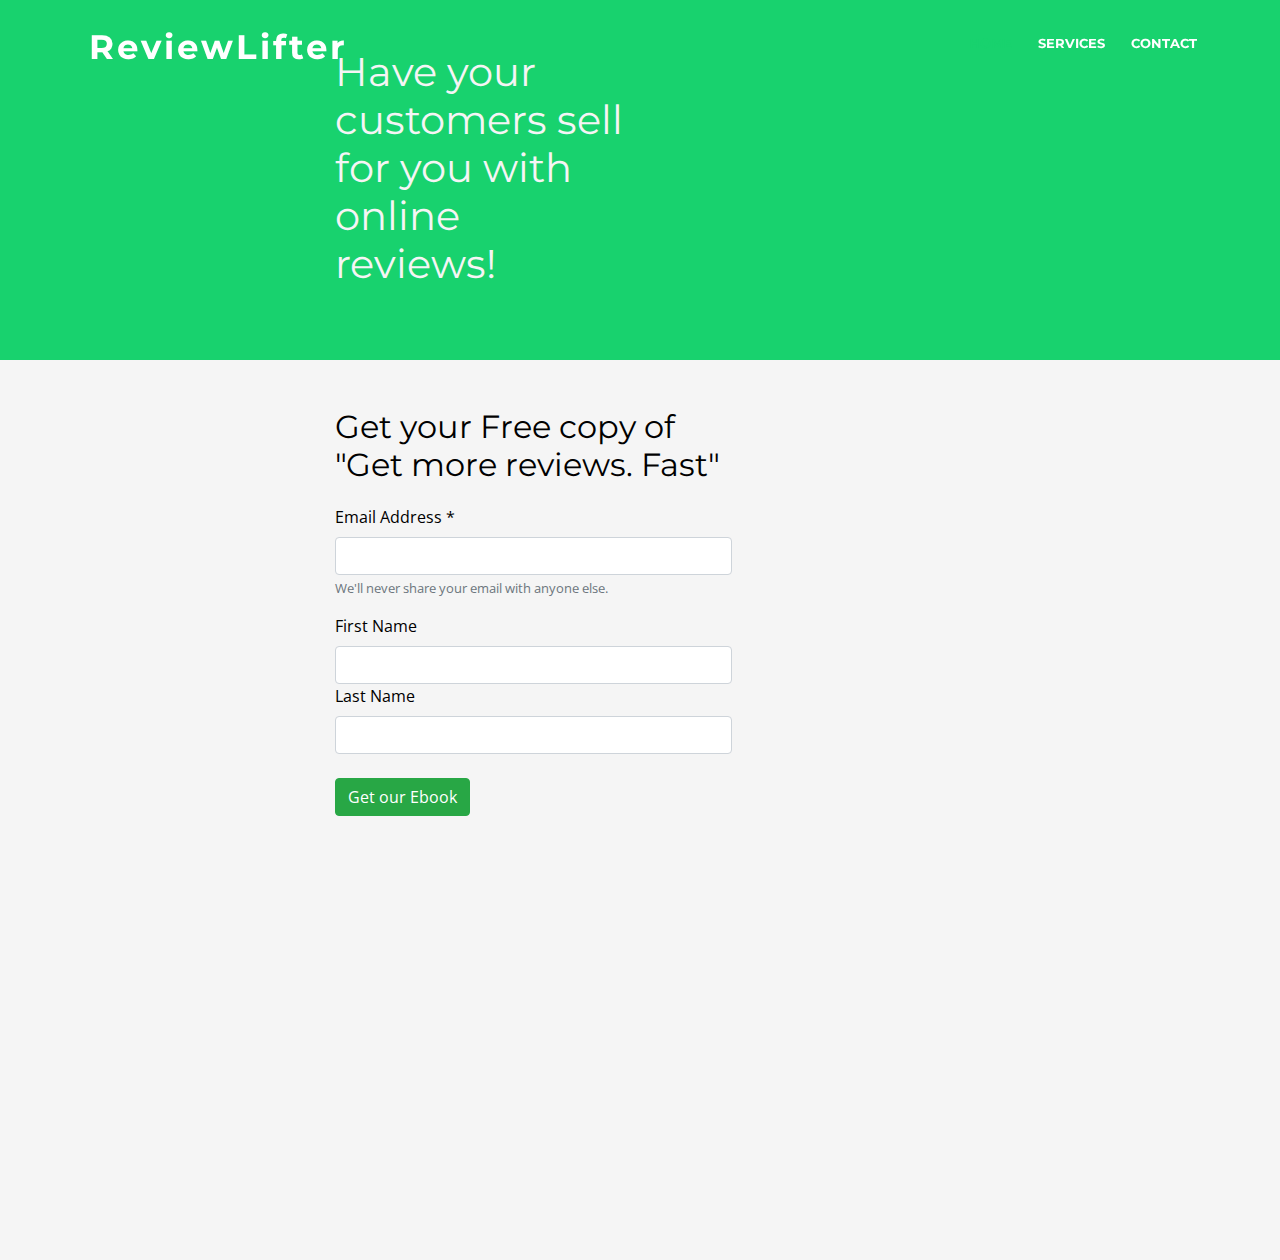
==== altlanding.html @ 54aa621a "latest" ====
<!DOCTYPE html>
<html lang="en">

<head>
  <meta charset="utf-8">
  <title>Review Lifter</title>
  <meta content="width=device-width, initial-scale=1.0" name="viewport">
  <meta content="" name="keywords">
  <meta content="" name="description">
  <!-- Favicons -->
  <link href="img/logo.png" rel="icon">
  <link href="img/apple-touch-icon.png" rel="apple-touch-icon">
  <!-- Google Fonts -->
  <link href="https://fonts.googleapis.com/css?family=Open+Sans:300,300i,400,400i,700,700i|Montserrat:300,400,500,700" rel="stylesheet">
  <!-- Bootstrap CSS File -->
  <link href="https://maxcdn.bootstrapcdn.com/bootstrap/4.0.0/css/bootstrap.min.css" rel="stylesheet" integrity="sha384-Gn5384xqQ1aoWXA+058RXPxPg6fy4IWvTNh0E263XmFcJlSAwiGgFAW/dAiS6JXm"
    crossorigin="anonymous">
  <!-- Libraries CSS Files -->
  <link href="lib/font-awesome/css/font-awesome.min.css" rel="stylesheet">
  <link href="lib/animate/animate.min.css" rel="stylesheet">
  <link href="lib/ionicons/css/ionicons.min.css" rel="stylesheet">
  <link href="lib/owlcarousel/assets/owl.carousel.min.css" rel="stylesheet">
  <link href="lib/lightbox/css/lightbox.min.css" rel="stylesheet">
  <!-- Main Stylesheet File -->
  <link href="css/style.css" rel="stylesheet"> </head>

<body>
    <header id="header">
      <div class="container-fluid">
        <div id="logo" class="pull-left">
          <h1>
            <a href="#intro" class="scrollto">ReviewLifter</a>
          </h1>
          <!-- Uncomment below if you prefer to use an image logo -->
          <!-- <a href="#intro"><img src="img/logo.png" alt="" title="" /></a>-->
        </div>
        <nav id="nav-menu-container">
          <ul class="nav-menu">
            <li class="menu-active">
              <a href="#intro">Home</a>
            </li>
            <li>
              <a href="#services">Services</a>
            </li>
            <li>
              <a href="#contact">Contact</a>
            </li>
          </ul>
        </nav>
        <!-- #nav-menu-container -->
      </div>
    </header>
  <div class="landing-page container-fluid">
    <div class="row landing-page-top">
      <div class="col-md-3">
        <!--<img src="img/logo.png" alt="icon" class="d-inline" height="20">
        <h3 class="d-inline ml-1 mt-3">ReviewLifter</h3>-->
      </div>
      <div class="col-md-3 mt-5">
        <h1>Have your customers sell for you with online reviews!</h1>
        <!--<a href='https://app.reviewlifer.com' class="btn btn-succes mr-3">Sign up</a>
        <button class="btn btn-info">Learn more</button>-->
      </div>
      <div class="col-md-3 mt-5">
        <!--<iframe width="520" height="320" src="https://www.youtube.com/embed/FN2BGs6b_rQ" frameborder="0" allow="autoplay; encrypted-media" allowfullscreen></iframe>-->
      </div>
      <div class="col-md-3"></div>
    </div>
    <div class="row landing-page-middle">
        <div class="col-md-3"></div>
        <div class="col-md-4 mt-5">
        <!-- Begin MailChimp Signup Form -->
        <div id="mc_embed_signup">
        <form action="https://facebook.us16.list-manage.com/subscribe/post?u=611b29be48b1bbbaacdd2f9e5&amp;id=89b72bfabe" method="post" id="mc-embedded-subscribe-form" name="mc-embedded-subscribe-form" class="validate" target="_blank" novalidate>
            <div id="mc_embed_signup_scroll">
            <h2>Get your Free copy of &quot;Get more reviews. Fast&quot;</h2>
        <div class="mc-field-group form-group">
            <label for="mce-EMAIL">Email Address  <span class="asterisk">*</span> 
        </label>
            <input type="email" value="" name="EMAIL" class="required email form-control" id="mce-EMAIL">
            <small id="emailHelp" class="form-text text-muted">We'll never share your email with anyone else.</small>
        </div>
        <div class="mc-field-group">
            <label for="mce-FNAME">First Name </label>
            <input type="text" value="" name="FNAME" class="form-control" id="mce-FNAME">
        </div>
        <div class="mc-field-group">
            <label for="mce-LNAME">Last Name </label>
            <input type="text" value="" name="LNAME" class="form-control" id="mce-LNAME">
        </div>
            <div id="mce-responses" class="clear">
                <div class="response" id="mce-error-response" style="display:none"></div>
                <div class="response" id="mce-success-response" style="display:none"></div>
            </div>    <!-- real people should not fill this in and expect good things - do not remove this or risk form bot signups-->
            <div style="position: absolute; left: -5000px;" aria-hidden="true"><input type="text" name="b_611b29be48b1bbbaacdd2f9e5_89b72bfabe" tabindex="-1" value=""></div>
            <br>
            <div class="clear"><input type="submit" value="Get our Ebook" name="subscribe" id="mc-embedded-subscribe" class="btn btn-success"></div>
            </div>
        </form>
        </div>
<!--End mc_embed_signup-->
    </div>
    </div>


    </div>
  </div>
  <!-- JavaScript Libraries -->
  <script src="lib/jquery/jquery.min.js"></script>
  <script src="lib/jquery/jquery-migrate.min.js"></script>
  <script src="lib/bootstrap/js/bootstrap.bundle.min.js"></script>
  <!-- Template Main Javascript File -->
  <script src="js/main.js"></script> </body>

</html>
---- css/style.css ----
body {
  background: whitesmoke;
  color: #666666;
  font-family: 'Open Sans', sans-serif;
}

a {
  color: #18d26e;
  transition: 0.5s;
}

a:hover,
a:active,
a:focus {
  color: #18d36e;
  outline: none;
  text-decoration: none;
}

p {
  padding: 0;
  margin: 0 0 30px 0;
}

h1,
h2,
h3,
h4,
h5,
h6 {
  font-family: 'Montserrat', sans-serif;
  font-weight: 400;
  margin: 0 0 20px 0;
  padding: 0;
}

/* Back to top button */
.back-to-top {
  position: fixed;
  display: none;
  background: #18d26e;
  color: #fff;
  display: inline-block;
  width: 44px;
  height: 44px;
  text-align: center;
  line-height: 1;
  font-size: 16px;
  border-radius: 50%;
  right: 15px;
  bottom: 15px;
  transition: background 0.5s;
  z-index: 11;
}

.back-to-top i {
  padding-top: 12px;
  color: #fff;
}

@media (max-width: 768px) {
  .back-to-top {
    bottom: 15px;
  }
}

/*--------------------------------------------------------------
# Header
--------------------------------------------------------------*/
#header {
  padding: 30px 0;
  height: 92px;
  position: fixed;
  left: 0;
  top: 0;
  right: 0;
  transition: all 0.5s;
  z-index: 997;
}

#header.header-scrolled {
  background: rgba(0, 0, 0, 0.9);
  padding: 20px 0;
  height: 72px;
  transition: all 0.5s;
}

#header #logo {
  float: left;
}

@media (min-width: 1024px) {
  #header #logo {
    padding-left: 60px;
  }
}

#header #logo h1 {
  font-size: 34px;
  margin: 0;
  padding: 0;
  line-height: 1;
  font-family: 'Montserrat', sans-serif;
  font-weight: 700;
  letter-spacing: 3px;
}

#header #logo h1 a,
#header #logo h1 a:hover {
  color: #fff;
  padding-left: 10px;
  border-left: 4px solid #18d26e;
}

#header #logo img {
  padding: 0;
  margin: 0;
}

@media (max-width: 768px) {
  #header #logo h1 {
    font-size: 28px;
  }
  #header #logo img {
    max-height: 40px;
  }
}

/*--------------------------------------------------------------
# Intro Section
--------------------------------------------------------------*/
#intro {
  display: table;
  width: 100%;
  height: 100vh;
  background: #000;
}

#intro .carousel-item {
  width: 100%;
  height: 100vh;
  background-size: cover;
  background-position: center;
  background-repeat: no-repeat;
}

#intro .carousel-item::before {
  content: '';
  background-color: rgba(0, 0, 0, 0.7);
  position: absolute;
  height: 100%;
  width: 100%;
  top: 0;
  right: 0;
  left: 0;
  bottom: 0;
}

#intro .carousel-container {
  display: flex;
  justify-content: center;
  align-items: center;
  position: absolute;
  bottom: 0;
  top: 0;
  left: 0;
  right: 0;
}

#intro .carousel-content {
  text-align: center;
}

#intro h2 {
  color: #fff;
  margin-bottom: 30px;
  font-size: 48px;
  font-weight: 700;
}

@media (max-width: 768px) {
  #intro h2 {
    font-size: 28px;
  }
}

#intro p {
  width: 80%;
  margin: 0 auto 30px auto;
  color: #fff;
}

@media (min-width: 1024px) {
  #intro p {
    width: 60%;
  }
}

#intro .carousel-fade .carousel-inner .carousel-item {
  -webkit-transition-property: opacity;
  transition-property: opacity;
}

#intro .carousel-fade .carousel-inner .carousel-item,
#intro .carousel-fade .carousel-inner .active.carousel-item-left,
#intro .carousel-fade .carousel-inner .active.carousel-item-right {
  opacity: 0;
}

#intro .carousel-fade .carousel-inner .active,
#intro .carousel-fade .carousel-inner .carousel-item-next.carousel-item-left,
#intro .carousel-fade .carousel-inner .carousel-item-prev.carousel-item-right {
  opacity: 1;
  transition: 0.5s;
}

#intro .carousel-fade .carousel-inner .carousel-item-next,
#intro .carousel-fade .carousel-inner .carousel-item-prev,
#intro .carousel-fade .carousel-inner .active.carousel-item-left,
#intro .carousel-fade .carousel-inner .active.carousel-item-right {
  left: 0;
  -webkit-transform: translate3d(0, 0, 0);
  transform: translate3d(0, 0, 0);
}

#intro .carousel-control-prev,
#intro .carousel-control-next {
  width: 10%;
}

@media (min-width: 1024px) {
  #intro .carousel-control-prev,
  #intro .carousel-control-next {
    width: 5%;
  }
}

#intro .carousel-control-next-icon,
#intro .carousel-control-prev-icon {
  background: none;
  font-size: 32px;
  line-height: 1;
}

#intro .carousel-indicators li {
  cursor: pointer;
}

#intro .btn-get-started {
  font-family: 'Montserrat', sans-serif;
  font-weight: 500;
  font-size: 16px;
  letter-spacing: 1px;
  display: inline-block;
  padding: 8px 32px;
  border-radius: 50px;
  transition: 0.5s;
  margin: 10px;
  color: #fff;
  background: #18d26e;
}

#intro .btn-get-started:hover {
  background: #fff;
  color: #18d26e;
}

/*--------------------------------------------------------------
# Navigation Menu
--------------------------------------------------------------*/
/* Nav Menu Essentials */
.nav-menu,
.nav-menu * {
  margin: 0;
  padding: 0;
  list-style: none;
}

.nav-menu ul {
  position: absolute;
  display: none;
  top: 100%;
  left: 0;
  z-index: 99;
}

.nav-menu li {
  position: relative;
  white-space: nowrap;
}

.nav-menu > li {
  float: left;
}

.nav-menu li:hover > ul,
.nav-menu li.sfHover > ul {
  display: block;
}

.nav-menu ul ul {
  top: 0;
  left: 100%;
}

.nav-menu ul li {
  min-width: 180px;
}

/* Nav Menu Arrows */
.sf-arrows .sf-with-ul {
  padding-right: 30px;
}

.sf-arrows .sf-with-ul:after {
  content: '\f107';
  position: absolute;
  right: 15px;
  font-family: FontAwesome;
  font-style: normal;
  font-weight: normal;
}

.sf-arrows ul .sf-with-ul:after {
  content: '\f105';
}

/* Nav Meu Container */
#nav-menu-container {
  float: right;
  margin: 0;
}

@media (min-width: 1024px) {
  #nav-menu-container {
    padding-right: 60px;
  }
}

@media (max-width: 768px) {
  #nav-menu-container {
    display: none;
  }
}

/* Nav Meu Styling */
.nav-menu a {
  padding: 0 8px 10px 8px;
  text-decoration: none;
  display: inline-block;
  color: #fff;
  font-family: 'Montserrat', sans-serif;
  font-weight: 700;
  font-size: 13px;
  text-transform: uppercase;
  outline: none;
}

.nav-menu li:hover > a,
.nav-menu > .menu-active > a {
  color: #18d26e;
}

.nav-menu > li {
  margin-left: 10px;
}

.nav-menu ul {
  margin: 4px 0 0 0;
  padding: 10px;
  box-shadow: 0px 0px 30px rgba(127, 137, 161, 0.25);
  background: #fff;
}

.nav-menu ul li {
  transition: 0.3s;
}

.nav-menu ul li a {
  padding: 10px;
  color: #333;
  transition: 0.3s;
  display: block;
  font-size: 13px;
  text-transform: none;
}

.nav-menu ul li:hover > a {
  color: #18d26e;
}

.nav-menu ul ul {
  margin: 0;
}

/* Mobile Nav Toggle */
#mobile-nav-toggle {
  position: fixed;
  right: 0;
  top: 0;
  z-index: 999;
  margin: 20px 20px 0 0;
  border: 0;
  background: none;
  font-size: 24px;
  display: none;
  transition: all 0.4s;
  outline: none;
  cursor: pointer;
}

#mobile-nav-toggle i {
  color: #fff;
}

@media (max-width: 768px) {
  #mobile-nav-toggle {
    display: inline;
  }
}

/* Mobile Nav Styling */
#mobile-nav {
  position: fixed;
  top: 0;
  padding-top: 18px;
  bottom: 0;
  z-index: 998;
  background: rgba(0, 0, 0, 0.8);
  left: -260px;
  width: 260px;
  overflow-y: auto;
  transition: 0.4s;
}

#mobile-nav ul {
  padding: 0;
  margin: 0;
  list-style: none;
}

#mobile-nav ul li {
  position: relative;
}

#mobile-nav ul li a {
  color: #fff;
  font-size: 13px;
  text-transform: uppercase;
  overflow: hidden;
  padding: 10px 22px 10px 15px;
  position: relative;
  text-decoration: none;
  width: 100%;
  display: block;
  outline: none;
  font-weight: 700;
  font-family: 'Montserrat', sans-serif;
}

#mobile-nav ul li a:hover {
  color: #fff;
}

#mobile-nav ul li li {
  padding-left: 30px;
}

#mobile-nav ul .menu-has-children i {
  position: absolute;
  right: 0;
  z-index: 99;
  padding: 15px;
  cursor: pointer;
  color: #fff;
}

#mobile-nav ul .menu-has-children i.fa-chevron-up {
  color: #18d26e;
}

#mobile-nav ul .menu-has-children li a {
  text-transform: none;
}

#mobile-nav ul .menu-item-active {
  color: #18d26e;
}

#mobile-body-overly {
  width: 100%;
  height: 100%;
  z-index: 997;
  top: 0;
  left: 0;
  position: fixed;
  background: rgba(0, 0, 0, 0.7);
  display: none;
}

/* Mobile Nav body classes */
body.mobile-nav-active {
  overflow: hidden;
}

body.mobile-nav-active #mobile-nav {
  left: 0;
}

body.mobile-nav-active #mobile-nav-toggle {
  color: #fff;
}

/*--------------------------------------------------------------
# Sections
--------------------------------------------------------------*/
/* Sections Header
--------------------------------*/
.section-header h3 {
  font-size: 32px;
  color: #111;
  text-transform: uppercase;
  text-align: center;
  font-weight: 700;
  position: relative;
  padding-bottom: 15px;
}

.section-header h3::before {
  content: '';
  position: absolute;
  display: block;
  width: 120px;
  height: 1px;
  background: #ddd;
  bottom: 1px;
  left: calc(50% - 60px);
}

.section-header h3::after {
  content: '';
  position: absolute;
  display: block;
  width: 40px;
  height: 3px;
  background: #18d26e;
  bottom: 0;
  left: calc(50% - 20px);
}

.section-header p {
  text-align: center;
  padding-bottom: 30px;
  color: #333;
}

/* Section with background
--------------------------------*/
.section-bg {
  background: #f7f7f7;
}

/* Featured Services Section
--------------------------------*/
#featured-services {
  background: #000;
}

#featured-services .box {
  padding: 30px 20px;
}

#featured-services .box-bg {
  background-image: linear-gradient(
    0deg,
    #000000 0%,
    #242323 50%,
    #000000 100%
  );
}

#featured-services i {
  color: #18d26e;
  font-size: 48px;
  display: inline-block;
  line-height: 1;
}

#featured-services h4 {
  font-weight: 400;
  margin: 15px 0;
  font-size: 18px;
}

#featured-services h4 a {
  color: #fff;
}

#featured-services h4 a:hover {
  color: #18d26e;
}

#featured-services p {
  font-size: 14px;
  line-height: 24px;
  color: #fff;
  margin-bottom: 0;
}

/* About Us Section
--------------------------------*/
#about {
  background: url('../img/about-bg.jpg') center top no-repeat fixed;
  background-size: cover;
  padding: 60px 0 40px 0;
  position: relative;
}

#about::before {
  content: '';
  position: absolute;
  left: 0;
  right: 0;
  top: 0;
  bottom: 0;
  background: rgba(255, 255, 255, 0.92);
  z-index: 9;
}

#about .container {
  position: relative;
  z-index: 10;
}

#about .about-col {
  background: #fff;
  border-radius: 0 0 4px 4px;
  box-shadow: 0px 2px 12px rgba(0, 0, 0, 0.08);
  margin-bottom: 20px;
}

#about .about-col .img {
  position: relative;
}

#about .about-col .img img {
  border-radius: 4px 4px 0 0;
}

#about .about-col .icon {
  width: 64px;
  height: 64px;
  padding-top: 8px;
  text-align: center;
  position: absolute;
  background-color: #18d26e;
  border-radius: 50%;
  text-align: center;
  border: 4px solid #fff;
  left: calc(50% - 32px);
  bottom: -30px;
  transition: 0.3s;
}

#about .about-col i {
  font-size: 36px;
  line-height: 1;
  color: #fff;
  transition: 0.3s;
}

#about .about-col:hover .icon {
  background-color: #fff;
}

#about .about-col:hover i {
  color: #18d26e;
}

#about .about-col h2 {
  color: #000;
  text-align: center;
  font-weight: 700;
  font-size: 20px;
  padding: 0;
  margin: 40px 0 12px 0;
}

#about .about-col h2 a {
  color: #000;
}

#about .about-col h2 a:hover {
  color: #18d26e;
}

#about .about-col p {
  font-size: 14px;
  line-height: 24px;
  color: #333;
  margin-bottom: 0;
  padding: 0 20px 20px 20px;
}

/* Services Section
--------------------------------*/
#services {
  background: #fff;
  background-size: cover;
  padding: 60px 0 40px 0;
}

#services .box {
  margin-bottom: 30px;
}

#services .icon {
  float: left;
}

#services .icon i {
  color: #18d26e;
  font-size: 36px;
  line-height: 1;
  transition: 0.5s;
}

#services .title {
  margin-left: 60px;
  font-weight: 700;
  margin-bottom: 15px;
  font-size: 18px;
}

#services .title a {
  color: #111;
}

#services .box:hover .title a {
  color: #18d26e;
}

#services .description {
  font-size: 14px;
  margin-left: 60px;
  line-height: 24px;
  margin-bottom: 0;
}

/* Call To Action Section
--------------------------------*/
#call-to-action {
  background: linear-gradient(rgba(0, 142, 99, 0.1), rgba(0, 0, 0, 0.1)),
    url(../img/call-to-action-bg.jpg) fixed center center;
  background-size: cover;
  padding: 60px 0;
}

#call-to-action h3 {
  color: #fff;
  font-size: 28px;
  font-weight: 700;
}

#call-to-action p {
  color: #fff;
}

#call-to-action .cta-btn {
  font-family: 'Montserrat', sans-serif;
  text-transform: uppercase;
  font-weight: 500;
  font-size: 16px;
  letter-spacing: 1px;
  display: inline-block;
  padding: 8px 28px;
  border-radius: 25px;
  transition: 0.5s;
  margin-top: 10px;
  border: 2px solid #fff;
  color: #fff;
}

#call-to-action .cta-btn:hover {
  background: #18d26e;
  border: 2px solid #18d26e;
}

/* Call To Action Section
--------------------------------*/
#skills {
  padding: 60px 0;
}

#skills .progress {
  height: 35px;
  margin-bottom: 10px;
}

#skills .progress .skill {
  font-family: 'Open Sans', sans-serif;
  line-height: 35px;
  padding: 0;
  margin: 0 0 0 20px;
  text-transform: uppercase;
}

#skills .progress .skill .val {
  float: right;
  font-style: normal;
  margin: 0 20px 0 0;
}

#skills .progress-bar {
  width: 1px;
  text-align: left;
  transition: 0.9s;
}

/* Facts Section
--------------------------------*/
#facts {
  background: url('../img/facts-bg.jpg') center top no-repeat fixed;
  background-size: cover;
  padding: 60px 0 0 0;
  position: relative;
}

#facts::before {
  content: '';
  position: absolute;
  left: 0;
  right: 0;
  top: 0;
  bottom: 0;
  background: rgba(255, 255, 255, 0.88);
  z-index: 9;
}

#facts .container {
  position: relative;
  z-index: 10;
}

#facts .counters span {
  font-family: 'Montserrat', sans-serif;
  font-weight: bold;
  font-size: 48px;
  display: block;
  color: #18d26e;
}

#facts .counters p {
  padding: 0;
  margin: 0 0 20px 0;
  font-family: 'Montserrat', sans-serif;
  font-size: 14px;
  color: #111;
}

#facts .facts-img {
  text-align: center;
  padding-top: 30px;
}

/* Portfolio Section
--------------------------------*/
#portfolio {
  padding: 60px 0;
}

#portfolio #portfolio-flters {
  padding: 0;
  margin: 5px 0 35px 0;
  list-style: none;
  text-align: center;
}

#portfolio #portfolio-flters li {
  cursor: pointer;
  margin: 15px 15px 15px 0;
  display: inline-block;
  padding: 10px 20px;
  font-size: 12px;
  line-height: 20px;
  color: #666666;
  border-radius: 4px;
  text-transform: uppercase;
  background: #fff;
  margin-bottom: 5px;
  transition: all 0.3s ease-in-out;
}

#portfolio #portfolio-flters li:hover,
#portfolio #portfolio-flters li.filter-active {
  background: #18d26e;
  color: #fff;
}

#portfolio #portfolio-flters li:last-child {
  margin-right: 0;
}

#portfolio .portfolio-wrap {
  box-shadow: 0px 2px 12px rgba(0, 0, 0, 0.08);
  transition: 0.3s;
}

#portfolio .portfolio-wrap:hover {
  box-shadow: 0px 4px 14px rgba(0, 0, 0, 0.16);
}

#portfolio .portfolio-item {
  position: relative;
  height: 360px;
  overflow: hidden;
}

#portfolio .portfolio-item figure {
  background: #000;
  overflow: hidden;
  height: 240px;
  position: relative;
  border-radius: 4px 4px 0 0;
  margin: 0;
}

#portfolio .portfolio-item figure:hover img {
  opacity: 0.4;
  transition: 0.3s;
}

#portfolio .portfolio-item figure .link-preview,
#portfolio .portfolio-item figure .link-details {
  position: absolute;
  display: inline-block;
  opacity: 0;
  line-height: 1;
  text-align: center;
  width: 36px;
  height: 36px;
  background: #fff;
  border-radius: 50%;
  transition: 0.2s linear;
}

#portfolio .portfolio-item figure .link-preview i,
#portfolio .portfolio-item figure .link-details i {
  padding-top: 6px;
  font-size: 22px;
  color: #333;
}

#portfolio .portfolio-item figure .link-preview:hover,
#portfolio .portfolio-item figure .link-details:hover {
  background: #18d26e;
}

#portfolio .portfolio-item figure .link-preview:hover i,
#portfolio .portfolio-item figure .link-details:hover i {
  color: #fff;
}

#portfolio .portfolio-item figure .link-preview {
  left: calc(50% - 38px);
  top: calc(50% - 18px);
}

#portfolio .portfolio-item figure .link-details {
  right: calc(50% - 38px);
  top: calc(50% - 18px);
}

#portfolio .portfolio-item figure:hover .link-preview {
  opacity: 1;
  left: calc(50% - 44px);
}

#portfolio .portfolio-item figure:hover .link-details {
  opacity: 1;
  right: calc(50% - 44px);
}

#portfolio .portfolio-item .portfolio-info {
  background: #fff;
  text-align: center;
  padding: 30px;
  height: 90px;
  border-radius: 0 0 3px 3px;
}

#portfolio .portfolio-item .portfolio-info h4 {
  font-size: 18px;
  line-height: 1px;
  font-weight: 700;
  margin-bottom: 18px;
  padding-bottom: 0;
}

#portfolio .portfolio-item .portfolio-info h4 a {
  color: #333;
}

#portfolio .portfolio-item .portfolio-info h4 a:hover {
  color: #18d26e;
}

#portfolio .portfolio-item .portfolio-info p {
  padding: 0;
  margin: 0;
  color: #b8b8b8;
  font-weight: 500;
  font-size: 14px;
  text-transform: uppercase;
}

/* Clients Section
--------------------------------*/
#clients {
  padding: 60px 0;
}

#clients img {
  max-width: 100%;
  opacity: 0.5;
  transition: 0.3s;
  padding: 15px 0;
}

#clients img:hover {
  opacity: 1;
}

#clients .owl-nav,
#clients .owl-dots {
  margin-top: 5px;
  text-align: center;
}

#clients .owl-dot {
  display: inline-block;
  margin: 0 5px;
  width: 12px;
  height: 12px;
  border-radius: 50%;
  background-color: #ddd;
}

#clients .owl-dot.active {
  background-color: #18d26e;
}

/* Testimonials Section
--------------------------------*/
#testimonials {
  padding: 60px 0;
}

#testimonials .section-header {
  margin-bottom: 40px;
}

#testimonials .testimonial-item {
  text-align: center;
}

#testimonials .testimonial-item .testimonial-img {
  width: 120px;
  border-radius: 50%;
  border: 4px solid #fff;
  margin: 0 auto;
}

#testimonials .testimonial-item h3 {
  font-size: 20px;
  font-weight: bold;
  margin: 10px 0 5px 0;
  color: #111;
}

#testimonials .testimonial-item h4 {
  font-size: 14px;
  color: #999;
  margin: 0 0 15px 0;
}

#testimonials .testimonial-item .quote-sign-left {
  margin-top: -15px;
  padding-right: 10px;
  display: inline-block;
  width: 37px;
}

#testimonials .testimonial-item .quote-sign-right {
  margin-bottom: -15px;
  padding-left: 10px;
  display: inline-block;
  max-width: 100%;
  width: 37px;
}

#testimonials .testimonial-item p {
  font-style: italic;
  margin: 0 auto 15px auto;
}

@media (min-width: 992px) {
  #testimonials .testimonial-item p {
    width: 80%;
  }
}

#testimonials .owl-nav,
#testimonials .owl-dots {
  margin-top: 5px;
  text-align: center;
}

#testimonials .owl-dot {
  display: inline-block;
  margin: 0 5px;
  width: 12px;
  height: 12px;
  border-radius: 50%;
  background-color: #ddd;
}

#testimonials .owl-dot.active {
  background-color: #18d26e;
}

/* Team Section
--------------------------------*/
#team {
  background: #fff;
  padding: 60px 0;
}

#team .member {
  text-align: center;
  margin-bottom: 20px;
  background: #000;
  position: relative;
}

#team .member .member-info {
  opacity: 0;
  display: flex;
  justify-content: center;
  align-items: center;
  position: absolute;
  bottom: 0;
  top: 0;
  left: 0;
  right: 0;
  transition: 0.2s;
}

#team .member .member-info-content {
  margin-top: -50px;
  transition: margin 0.2s;
}

#team .member:hover .member-info {
  background: rgba(0, 0, 0, 0.7);
  opacity: 1;
  transition: 0.4s;
}

#team .member:hover .member-info-content {
  margin-top: 0;
  transition: margin 0.4s;
}

#team .member h4 {
  font-weight: 700;
  margin-bottom: 2px;
  font-size: 18px;
  color: #fff;
}

#team .member span {
  font-style: italic;
  display: block;
  font-size: 13px;
  color: #fff;
}

#team .member .social {
  margin-top: 15px;
}

#team .member .social a {
  transition: none;
  color: #fff;
}

#team .member .social a:hover {
  color: #18d26e;
}

#team .member .social i {
  font-size: 18px;
  margin: 0 2px;
}

/* Contact Section
--------------------------------*/
#contact {
  padding: 60px 0;
}

#contact .contact-info {
  margin-bottom: 20px;
  text-align: center;
}

#contact .contact-info i {
  font-size: 48px;
  display: inline-block;
  margin-bottom: 10px;
  color: #18d26e;
}

#contact .contact-info address,
#contact .contact-info p {
  margin-bottom: 0;
  color: #000;
}

#contact .contact-info h3 {
  font-size: 18px;
  margin-bottom: 15px;
  font-weight: bold;
  text-transform: uppercase;
  color: #999;
}

#contact .contact-info a {
  color: #000;
}

#contact .contact-info a:hover {
  color: #18d26e;
}

#contact .contact-address,
#contact .contact-phone,
#contact .contact-email {
  margin-bottom: 20px;
}

@media (min-width: 768px) {
  #contact .contact-address,
  #contact .contact-phone,
  #contact .contact-email {
    padding: 20px 0;
  }
}

@media (min-width: 768px) {
  #contact .contact-phone {
    border-left: 1px solid #ddd;
    border-right: 1px solid #ddd;
  }
}

#contact .form #sendmessage {
  color: #18d26e;
  border: 1px solid #18d26e;
  display: none;
  text-align: center;
  padding: 15px;
  font-weight: 600;
  margin-bottom: 15px;
}

#contact .form #errormessage {
  color: red;
  display: none;
  border: 1px solid red;
  text-align: center;
  padding: 15px;
  font-weight: 600;
  margin-bottom: 15px;
}

#contact .form #sendmessage.show,
#contact .form #errormessage.show,
#contact .form .show {
  display: block;
}

#contact .form .validation {
  color: red;
  display: none;
  margin: 0 0 20px;
  font-weight: 400;
  font-size: 13px;
}

#contact .form input,
#contact .form textarea {
  padding: 10px 14px;
  border-radius: 0;
  box-shadow: none;
  font-size: 15px;
}

#contact .form button[type='submit'] {
  background: #18d26e;
  border: 0;
  padding: 10px 30px;
  color: #fff;
  transition: 0.4s;
  cursor: pointer;
}

#contact .form button[type='submit']:hover {
  background: #13a456;
}

/*--------------------------------------------------------------
# Footer
--------------------------------------------------------------*/
#footer {
  background: #000;
  padding: 0 0 30px 0;
  color: #eee;
  font-size: 14px;
}

#footer .footer-top {
  background: #111;
  padding: 60px 0 30px 0;
}

#footer .footer-top .footer-info {
  margin-bottom: 30px;
}

#footer .footer-top .footer-info h3 {
  font-size: 34px;
  margin: 0 0 20px 0;
  padding: 2px 0 2px 10px;
  line-height: 1;
  font-family: 'Montserrat', sans-serif;
  font-weight: 700;
  letter-spacing: 3px;
  border-left: 4px solid #18d26e;
}

#footer .footer-top .footer-info p {
  font-size: 14px;
  line-height: 24px;
  margin-bottom: 0;
  font-family: 'Montserrat', sans-serif;
  color: #eee;
}

#footer .footer-top .social-links a {
  font-size: 18px;
  display: inline-block;
  background: #333;
  color: #eee;
  line-height: 1;
  padding: 8px 0;
  margin-right: 4px;
  border-radius: 50%;
  text-align: center;
  width: 36px;
  height: 36px;
  transition: 0.3s;
}

#footer .footer-top .social-links a:hover {
  background: #18d26e;
  color: #fff;
}

#footer .footer-top h4 {
  font-size: 14px;
  font-weight: bold;
  color: #fff;
  text-transform: uppercase;
  position: relative;
  padding-bottom: 12px;
}

#footer .footer-top h4::before,
#footer .footer-top h4::after {
  content: '';
  position: absolute;
  left: 0;
  bottom: 0;
  height: 2px;
}

#footer .footer-top h4::before {
  right: 0;
  background: #555;
}

#footer .footer-top h4::after {
  background: #18d26e;
  width: 60px;
}

#footer .footer-top .footer-links {
  margin-bottom: 30px;
}

#footer .footer-top .footer-links ul {
  list-style: none;
  padding: 0;
  margin: 0;
}

#footer .footer-top .footer-links ul i {
  padding-right: 8px;
  color: #ddd;
}

#footer .footer-top .footer-links ul li {
  border-bottom: 1px solid #333;
  padding: 10px 0;
}

#footer .footer-top .footer-links ul li:first-child {
  padding-top: 0;
}

#footer .footer-top .footer-links ul a {
  color: #eee;
}

#footer .footer-top .footer-links ul a:hover {
  color: #18d26e;
}

#footer .footer-top .footer-contact {
  margin-bottom: 30px;
}

#footer .footer-top .footer-contact p {
  line-height: 26px;
}

#footer .footer-top .footer-newsletter {
  margin-bottom: 30px;
}

#footer .footer-top .footer-newsletter input[type='email'] {
  border: 0;
  padding: 6px 8px;
  width: 65%;
}

#footer .footer-top .footer-newsletter input[type='submit'] {
  background: #18d26e;
  border: 0;
  width: 35%;
  padding: 6px 0;
  text-align: center;
  color: #fff;
  transition: 0.3s;
  cursor: pointer;
}

#footer .footer-top .footer-newsletter input[type='submit']:hover {
  background: #13a456;
}

#footer .copyright {
  text-align: center;
  padding-top: 30px;
}

#footer .credits {
  text-align: center;
  font-size: 13px;
  color: #ddd;
}

.landing-page {
  color: whitesmoke;
}

.landing-page-top {
  background-color: #18d26e;
  height: 40vh;
}
.landing-page-middle {
  background-color: whitesmoke;
  color: black;
  height: 100vh;
}
.landing-page-bottom {
  background-color: lightblue;
  height: 100vh;
}

.modal.and.carousel {
  position: fixed;
}

.carousel-control-prev-icon,
.carousel-control-next-icon {
  height: 100px;
  width: 100px;
  outline: black;
  background-size: 100%, 100%;
  background-image: none;
}

.carousel-control-next-icon:after {
  content: '>';
  font-size: 20px;
  color: black;
}

.carousel-control-prev-icon:after {
  content: '<';
  font-size: 20px;
  color: black;
}

.header-alt {
  margin: 0;
  background: rgba(0, 0, 0, 0.9) !important;
  padding: 20px 0 !important;
  height: 72px !important;
  transition: all 0.5s !important;
  top: 0 !important;
  
}
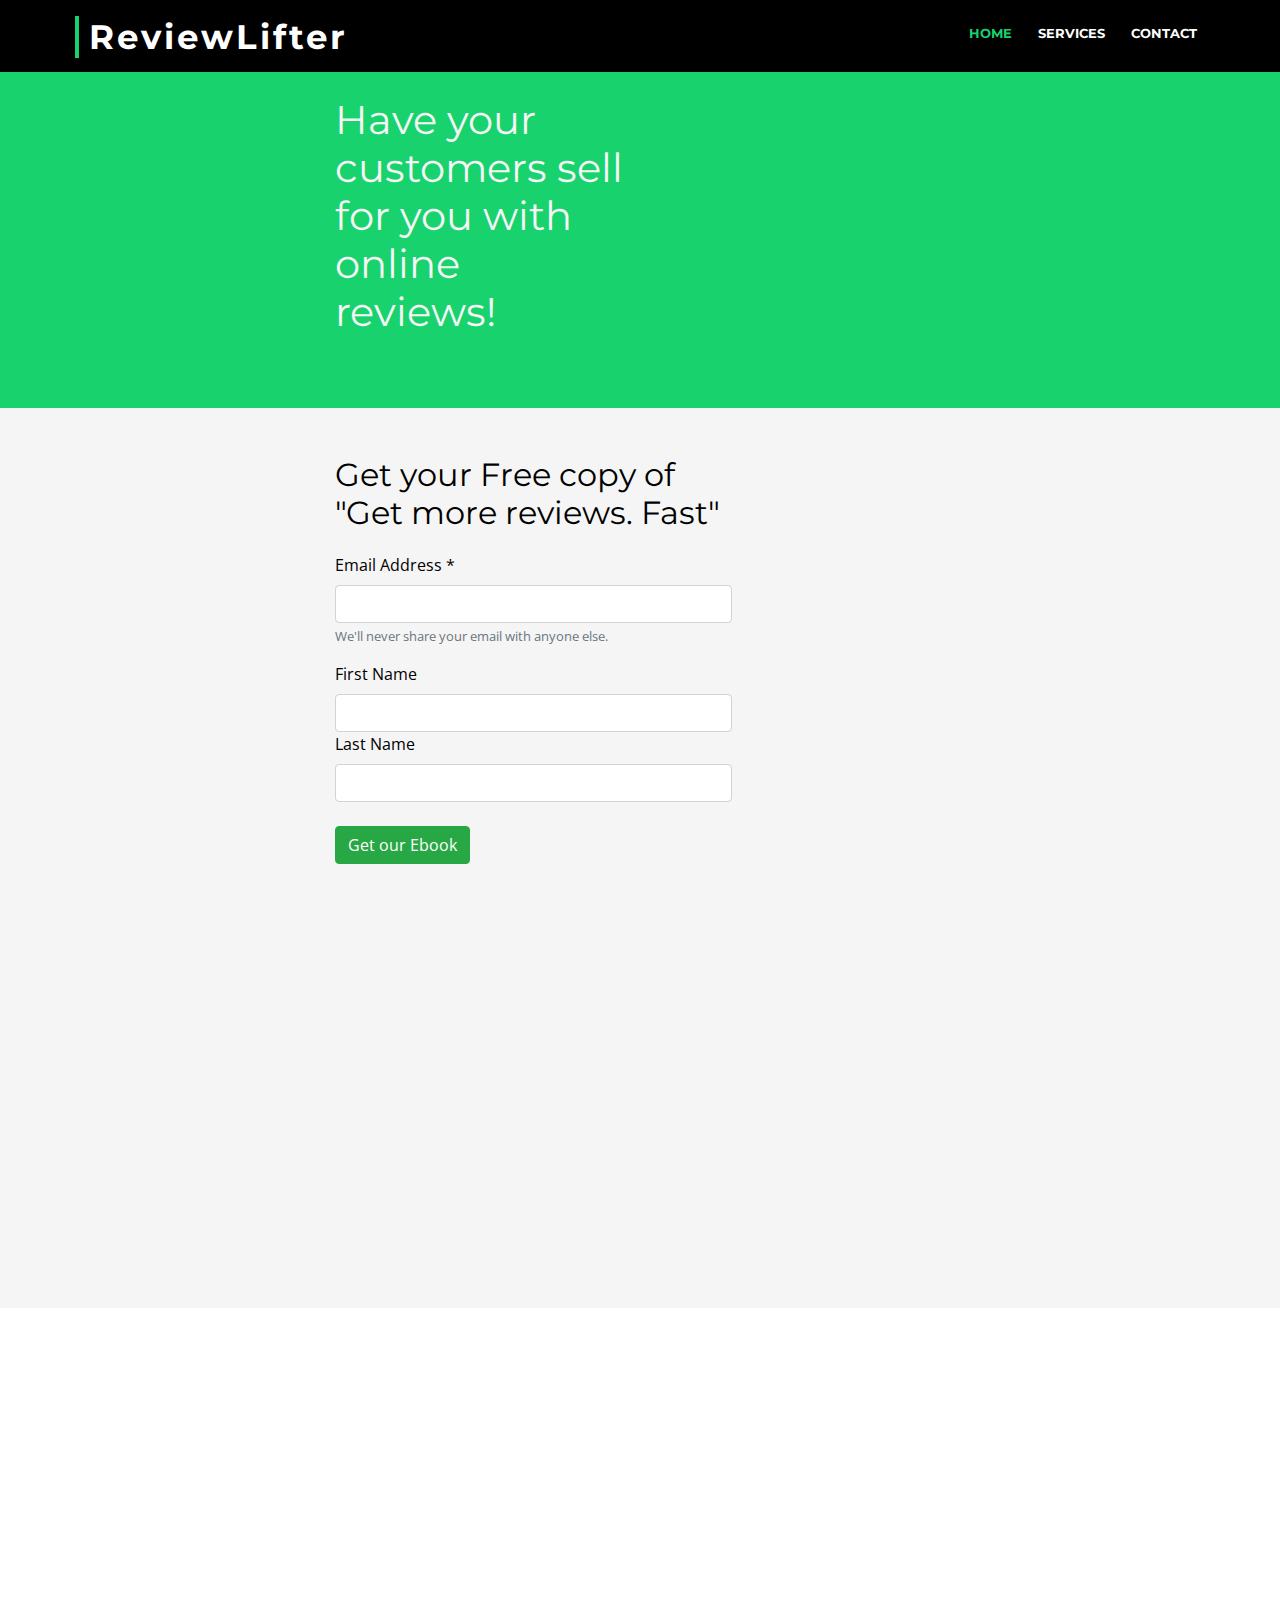
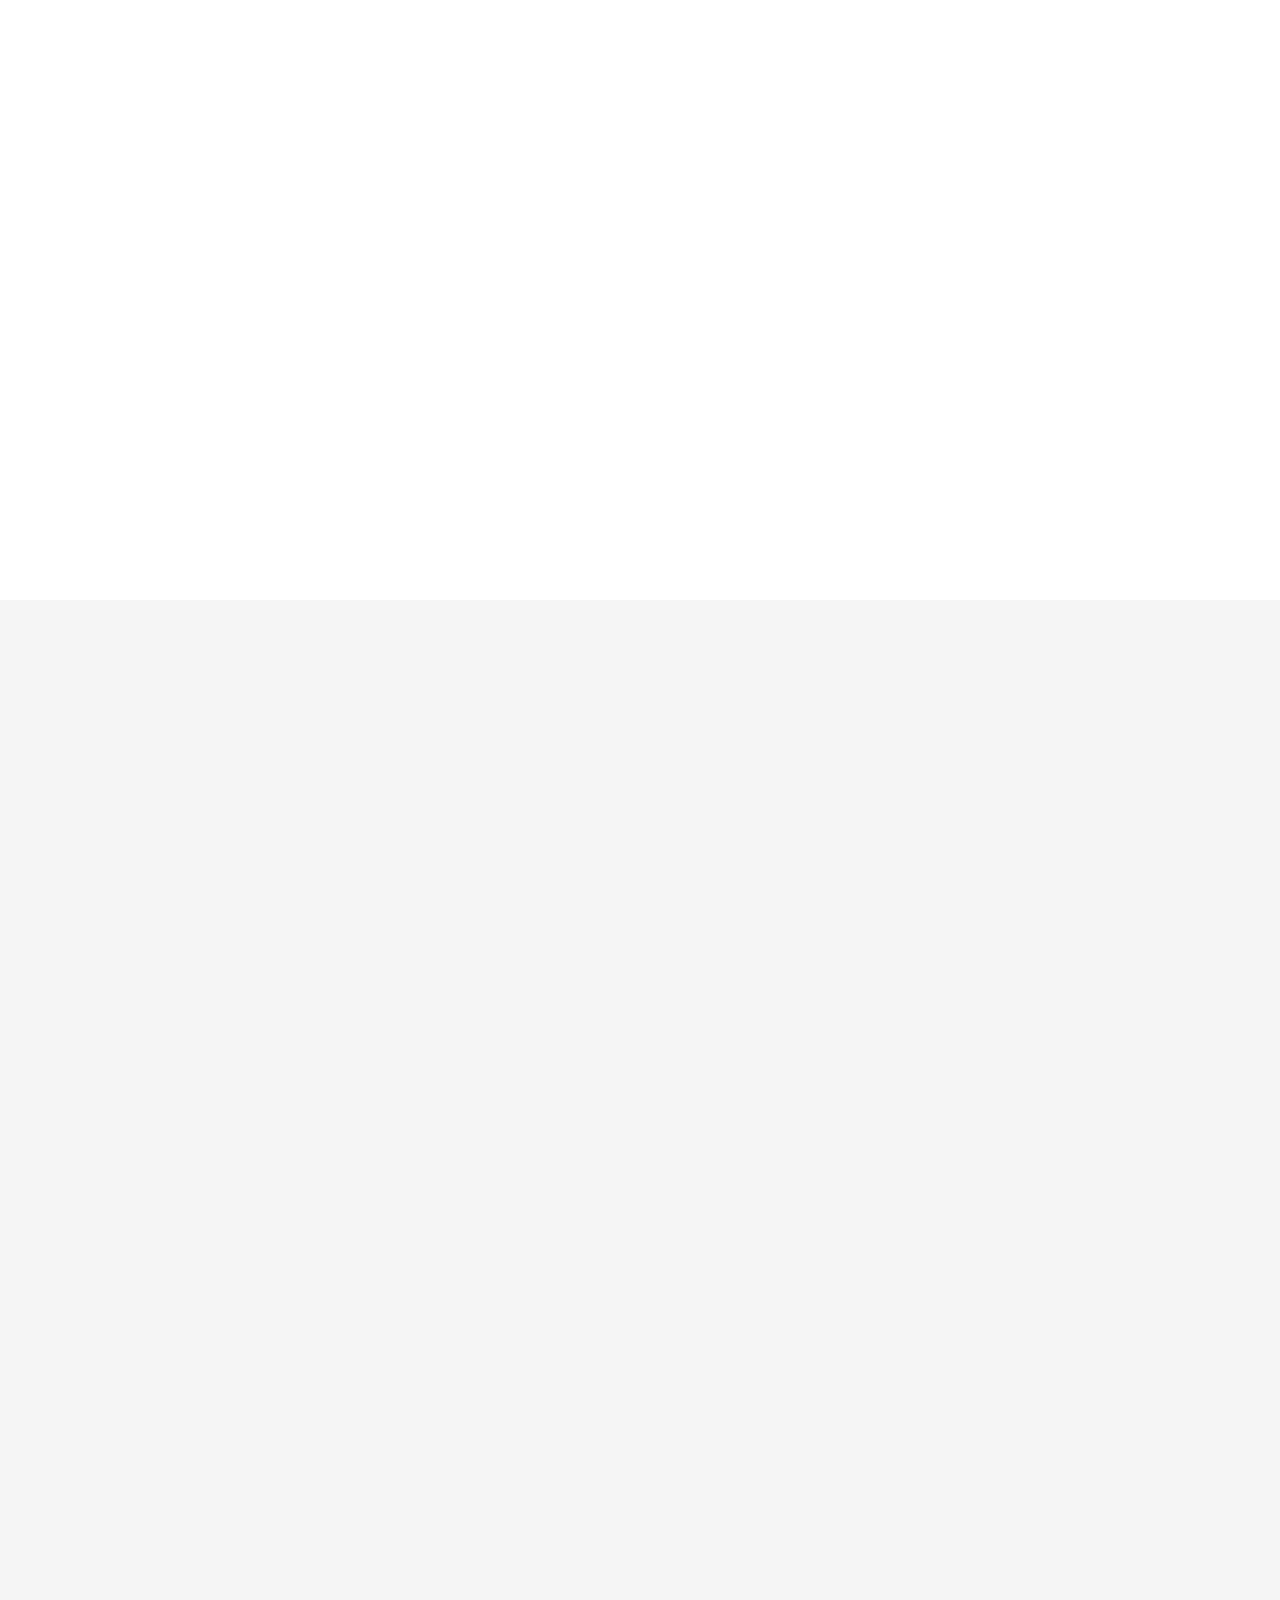
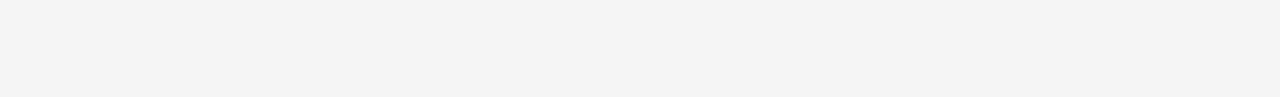
==== commit 644ee3a9: "latest" ====
--- a/altlanding.html
+++ b/altlanding.html
@@ -25,7 +25,7 @@
   <link href="css/style.css" rel="stylesheet"> </head>
 
 <body>
-    <header id="header">
+    <div id="header" style="background-color: black">
       <div class="container-fluid">
         <div id="logo" class="pull-left">
           <h1>
@@ -37,7 +37,7 @@
         <nav id="nav-menu-container">
           <ul class="nav-menu">
             <li class="menu-active">
-              <a href="#intro">Home</a>
+              <a href="#">Home</a>
             </li>
             <li>
               <a href="#services">Services</a>
@@ -49,9 +49,9 @@
         </nav>
         <!-- #nav-menu-container -->
       </div>
-    </header>
+    </div>
   <div class="landing-page container-fluid">
-    <div class="row landing-page-top">
+    <div class="row landing-page-top mt-5">
       <div class="col-md-3">
         <!--<img src="img/logo.png" alt="icon" class="d-inline" height="20">
         <h3 class="d-inline ml-1 mt-3">ReviewLifter</h3>-->
@@ -99,17 +99,166 @@
         </form>
         </div>
 <!--End mc_embed_signup-->
+        </div>
+        </div>
     </div>
-    </div>
-
-
-    </div>
-  </div>
-  <!-- JavaScript Libraries -->
-  <script src="lib/jquery/jquery.min.js"></script>
-  <script src="lib/jquery/jquery-migrate.min.js"></script>
-  <script src="lib/bootstrap/js/bootstrap.bundle.min.js"></script>
-  <!-- Template Main Javascript File -->
-  <script src="js/main.js"></script> </body>
+ <main id="main">
+      <!--==========================
+        Services Section
+      ============================-->
+      <section id="services">
+        <div class="container">
+          <header class="section-header wow fadeInUp">
+            <h3>Empower your business with customer feedback</h3>
+            <p>Every day customers are making decisions about your business, based on online reviews. Unfortunately, many business struggle with reviews because negative customers tend to be more vocal online than happy customers. This can create an inaccurate image of your business.
+  With ReviewLifter you get more reviews from happy customers through SMS invitations. Let Review Lifter boost your reviews today by calling 714-410-1863.
+
+
+            </p>
+          </header>
+          <div class="row">
+            <div class="col-lg-4 col-md-6 box wow bounceInUp" data-wow-duration="1.4s">
+              <div class="icon">
+                <i class="ion-ios-analytics-outline"></i>
+              </div>
+              <h4 class="title">
+                <a href="">More Authentic Reviews</a>
+              </h4>
+              <p class="description">Collect legitimate reviews from customers to boost sales and guide your business. Using SMS, and other mobile platforms, we’ve achieved response rates 10X higher than more traditional email platforms. This allows you to get more meaningful feedback from your customers.  </p>
+            </div>
+            <div class="col-lg-4 col-md-6 box wow bounceInUp" data-wow-duration="1.4s">
+              <div class="icon">
+                <i class="ion-ios-bookmarks-outline"></i>
+              </div>
+              <h4 class="title">
+                <a href="">Stand Out In Online Searches (SEO)</a>
+              </h4>
+              <p class="description">Standing out isn’t always easy. ReviewLifter helps you collect more online reviews from 100+ sites. Hundreds of positive and authentic reviews will push you closer to the top of search results and let’s the world know that you’re a good trustworthy business.</p>
+            </div>
+            <div class="col-lg-4 col-md-6 box wow bounceInUp" data-wow-duration="1.4s">
+              <div class="icon">
+                <i class="ion-ios-paper-outline"></i>
+              </div>
+              <h4 class="title">
+                <a href="">Increase Visibility on Relevant Review Sites</a>
+              </h4>
+              <p class="description">ReviewLifter helps you pick relevant review sites and increase your rankings on those sites. Having thousands of reviews on one site is good, but having thousands of reviews on multiple sites is even better.</p>
+            </div>
+            <div class="col-lg-4 col-md-6 box wow bounceInUp" data-wow-delay="0.1s" data-wow-duration="1.4s">
+              <div class="icon">
+                <i class="ion-ios-speedometer-outline"></i>
+              </div>
+              <h4 class="title">
+                <a href="">More Meaningful Customer Interactions</a>
+              </h4>
+              <p class="description">Interact with customers in a personal and convenient way. ReviewLifter allows you to personally communicate your all customers in one app. This tool provides an enhanced level of communication that strengthens trust and boosts revenue.</p>
+            </div>
+            <div class="col-lg-4 col-md-6 box wow bounceInUp" data-wow-delay="0.1s" data-wow-duration="1.4s">
+              <div class="icon">
+                <i class="ion-ios-barcode-outline"></i>
+              </div>
+              <h4 class="title">
+                <a href="">Understand Customers’ Needs</a>
+              </h4>
+              <p class="description">Most businesses lack a clear understanding of their customers. ReviewLifter’s feedback collection tools allow you to see reviews from a wide range of customers and take action based on their responses. You’ll gain better insight into the needs and wants of your customers. You'll be able to quickly see where your business is doing well and where it needs improvement.</p>
+            </div>
+            <div class="col-lg-4 col-md-6 box wow bounceInUp" data-wow-delay="0.1s" data-wow-duration="1.4s">
+              <div class="icon">
+                <i class="ion-ios-people-outline"></i>
+              </div>
+              <h4 class="title">
+                <a href="">Bird’s-Eye View of Your Online Reputation</a>
+              </h4>
+              <p class="description">With so many review sites and an overload of online information, it can be hard to gauge how each of your locations is doing online. The Review Management Dashboard gives a clear view of all your locations. You can easily see what’s going well and what needs to change.</p>
+            </div>
+          </div>
+        </div>
+      </section>
+      <!-- #services -->
+      <!--==========================
+        Call To Action Section
+      ============================-->
+      <section id="call-to-action" class="wow fadeIn">
+        <div class="container text-center">
+          <h3>Your customers are waiting to leave a review!</h3>
+          <p> Positive reviews often fall through the cracks because no one asks those customers to leave a review.</p>
+          <a class="cta-btn" target="_blank" href="http://app.reviewlifter.com">Get our software</a>
+        </div>
+      </section>
+            <section id="contact" class="section-bg wow fadeInUp">
+        <div class="container">
+          <div class="section-header">
+            <h3>Contact Us</h3>
+            <p>Leave us your details and we will contact you within 24 hours</p>
+          </div>
+          <div class="row contact-info">
+            <div class="col-md-6">
+              <div class="contact-phone">
+                <i class="ion-ios-telephone-outline"></i>
+                <h3>Phone Number</h3>
+                <p>
+                  <a href="tel:+155895548855">714-410-1863</a>
+                </p>
+              </div>
+            </div>
+            <div class="col-md-6">
+              <div class="contact-email">
+                <i class="ion-ios-email-outline"></i>
+                <h3>Email</h3>
+                <p>
+                  <a href="mailto:tanner@reviewlifter.com">tanner@reviewlifter.com</a>
+                </p>
+              </div>
+            </div>
+          </div>
+          <div class="form">
+            <div id="sendmessage">Your message has been sent. Thank you!</div>
+            <div id="errormessage"></div>
+            <form action="" method="post" role="form" class="contactForm">
+              <div class="form-row">
+                <div class="form-group col-md-6">
+                  <input type="text" name="name" class="form-control" id="name" placeholder="Your Name" data-rule="minlen:4" data-msg="Please enter at least 4 chars"
+                  />
+                  <div class="validation"></div>
+                </div>
+                <div class="form-group col-md-6">
+                  <input type="email" class="form-control" name="email" id="email" placeholder="Your Email" data-rule="email" data-msg="Please enter a valid email" />
+                  <div class="validation"></div>
+                </div>
+              </div>
+              <div class="form-group">
+                <input type="text" class="form-control" name="subject" id="subject" placeholder="Subject" data-rule="minlen:4" data-msg="Please enter at least 8 chars of subject"
+                />
+                <div class="validation"></div>
+              </div>
+              <div class="form-group">
+                <textarea class="form-control" name="message" rows="5" data-rule="required" data-msg="Please write something for us" placeholder="Message"></textarea>
+                <div class="validation"></div>
+              </div>
+              <div class="text-center">
+                <button type="submit">Send Message</button>
+              </div>
+            </form>
+          </div>
+        </div>
+      </section>
+ </main>
+    <script src="lib/jquery/jquery.min.js"></script>
+    <script src="lib/jquery/jquery-migrate.min.js"></script>
+    <script src="lib/bootstrap/js/bootstrap.bundle.min.js"></script>
+    <script src="lib/easing/easing.min.js"></script>
+    <script src="lib/superfish/hoverIntent.js"></script>
+    <script src="lib/superfish/superfish.min.js"></script>
+    <script src="lib/wow/wow.min.js"></script>
+    <script src="lib/waypoints/waypoints.min.js"></script>
+    <script src="lib/counterup/counterup.min.js"></script>
+    <script src="lib/owlcarousel/owl.carousel.min.js"></script>
+    <script src="lib/isotope/isotope.pkgd.min.js"></script>
+    <script src="lib/lightbox/js/lightbox.min.js"></script>
+    <script src="lib/touchSwipe/jquery.touchSwipe.min.js"></script>
+    <!-- Contact Form JavaScript File -->
+    <script src="contactform/contactform.js"></script>
+    <!-- Template Main Javascript File -->
+    <script src="js/main.js"></script> </body>
 
 </html>--- a/css/style.css
+++ b/css/style.css
@@ -68,8 +68,8 @@
 # Header
 --------------------------------------------------------------*/
 #header {
-  padding: 30px 0;
-  height: 92px;
+  padding: 20px 0;
+  height: 72px;
   position: fixed;
   left: 0;
   top: 0;
@@ -1532,5 +1532,4 @@
   height: 72px !important;
   transition: all 0.5s !important;
   top: 0 !important;
-  
-}
+}
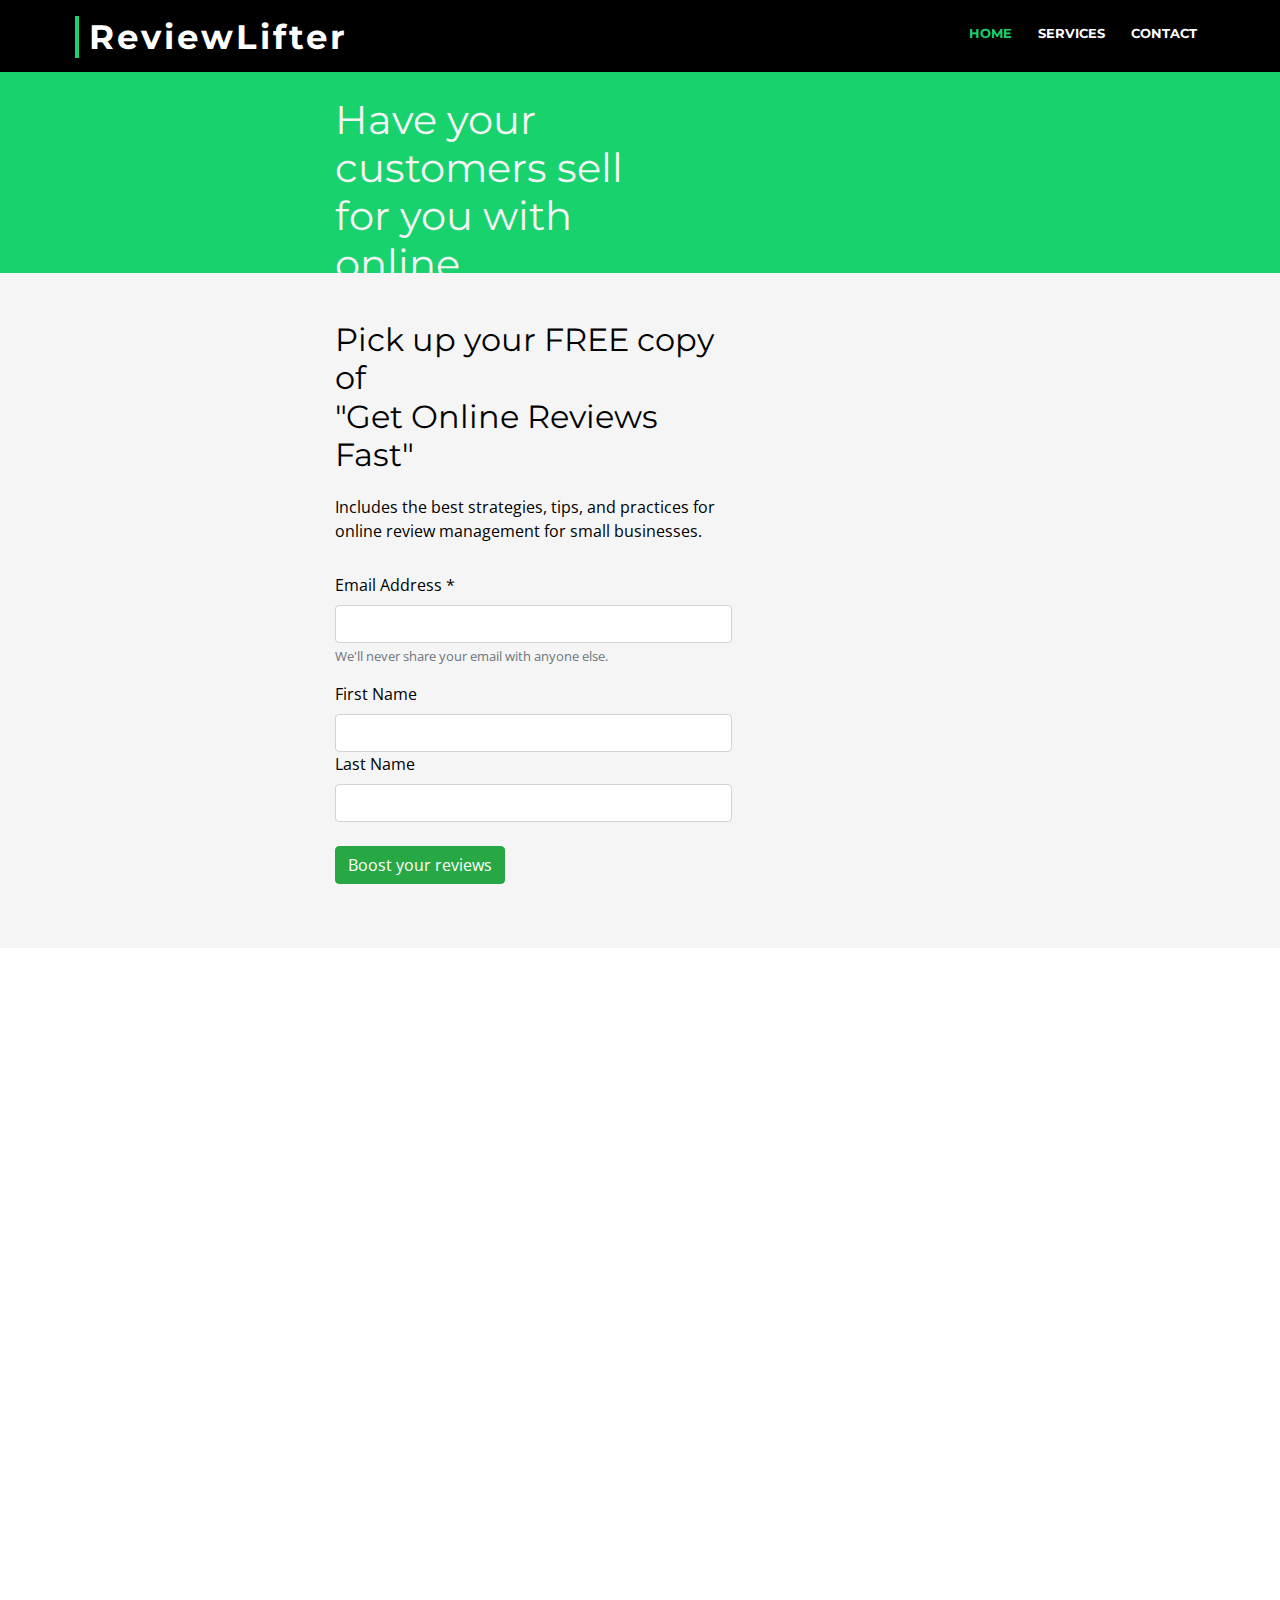
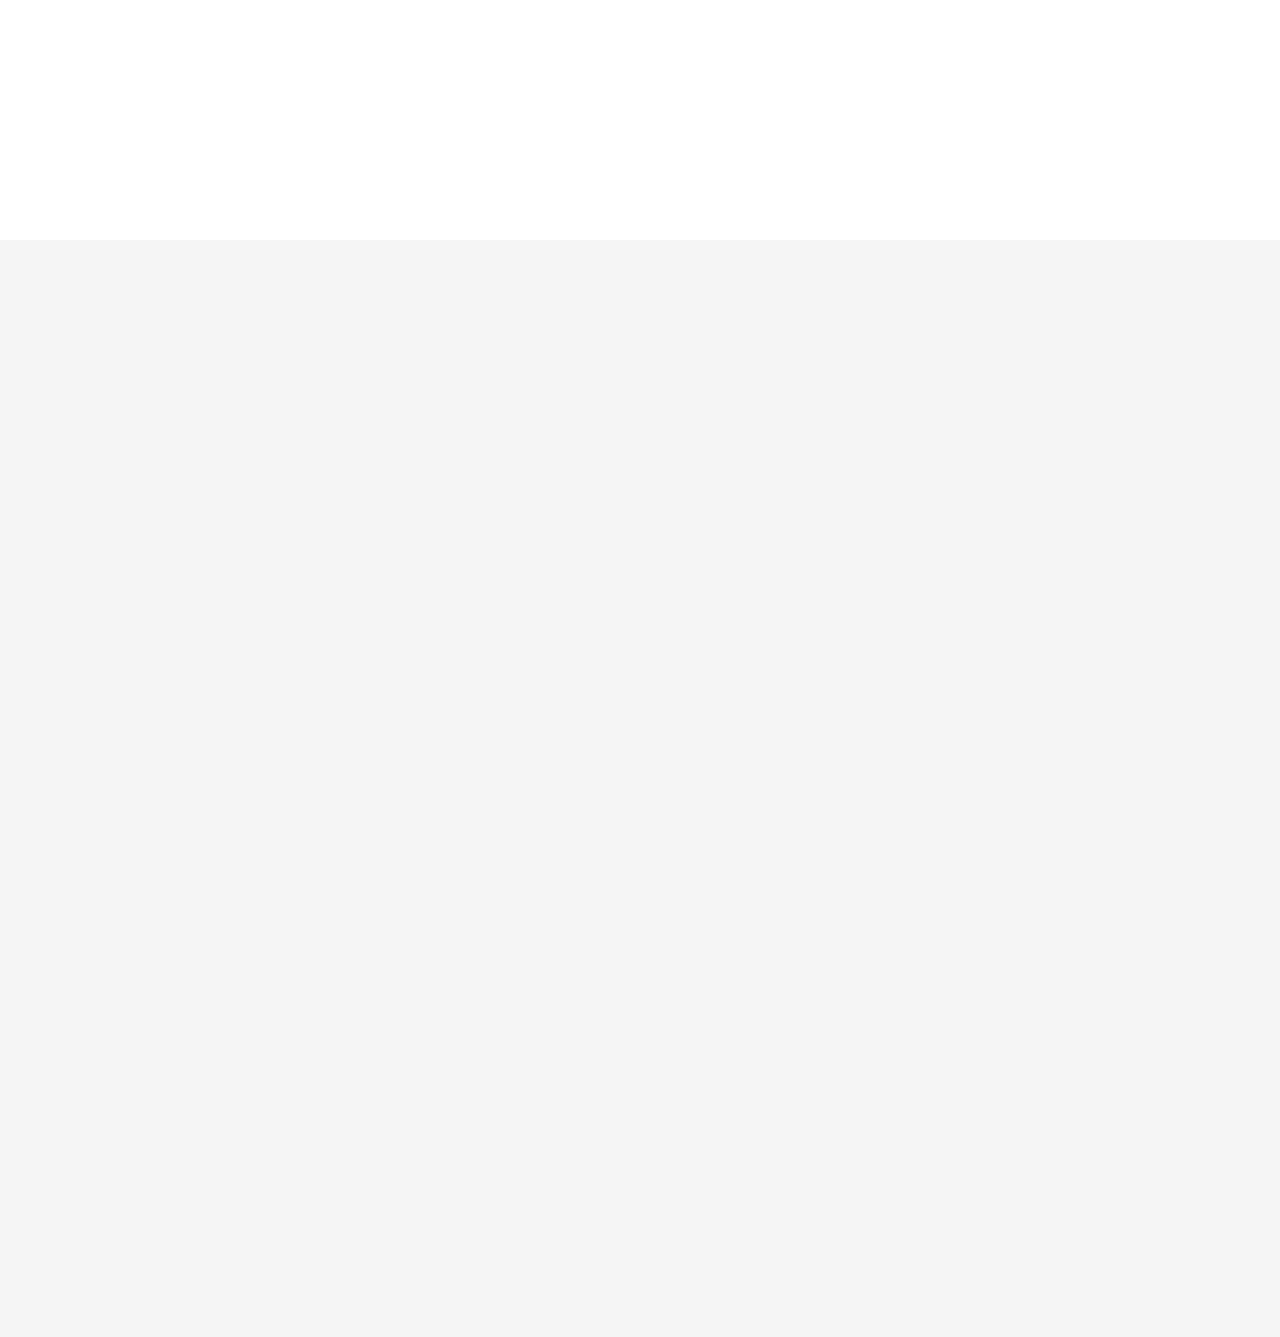
==== commit 2a7b6dd8: "latest" ====
--- a/altlanding.html
+++ b/altlanding.html
@@ -25,31 +25,31 @@
   <link href="css/style.css" rel="stylesheet"> </head>
 
 <body>
-    <div id="header" style="background-color: black">
-      <div class="container-fluid">
-        <div id="logo" class="pull-left">
-          <h1>
-            <a href="#intro" class="scrollto">ReviewLifter</a>
-          </h1>
-          <!-- Uncomment below if you prefer to use an image logo -->
-          <!-- <a href="#intro"><img src="img/logo.png" alt="" title="" /></a>-->
-        </div>
-        <nav id="nav-menu-container">
-          <ul class="nav-menu">
-            <li class="menu-active">
-              <a href="#">Home</a>
-            </li>
-            <li>
-              <a href="#services">Services</a>
-            </li>
-            <li>
-              <a href="#contact">Contact</a>
-            </li>
-          </ul>
-        </nav>
-        <!-- #nav-menu-container -->
-      </div>
+  <div id="header" style="background-color: black">
+    <div class="container-fluid">
+      <div id="logo" class="pull-left">
+        <h1>
+          <a href="#intro" class="scrollto">ReviewLifter</a>
+        </h1>
+        <!-- Uncomment below if you prefer to use an image logo -->
+        <!-- <a href="#intro"><img src="img/logo.png" alt="" title="" /></a>-->
+      </div>
+      <nav id="nav-menu-container">
+        <ul class="nav-menu">
+          <li class="menu-active">
+            <a href="#">Home</a>
+          </li>
+          <li>
+            <a href="#services">Services</a>
+          </li>
+          <li>
+            <a href="#contact">Contact</a>
+          </li>
+        </ul>
+      </nav>
+      <!-- #nav-menu-container -->
     </div>
+  </div>
   <div class="landing-page container-fluid">
     <div class="row landing-page-top mt-5">
       <div class="col-md-3">
@@ -67,198 +67,208 @@
       <div class="col-md-3"></div>
     </div>
     <div class="row landing-page-middle">
-        <div class="col-md-3"></div>
-        <div class="col-md-4 mt-5">
+      <div class="col-md-3"></div>
+      <div class="col-md-4 mt-5">
         <!-- Begin MailChimp Signup Form -->
         <div id="mc_embed_signup">
-        <form action="https://facebook.us16.list-manage.com/subscribe/post?u=611b29be48b1bbbaacdd2f9e5&amp;id=89b72bfabe" method="post" id="mc-embedded-subscribe-form" name="mc-embedded-subscribe-form" class="validate" target="_blank" novalidate>
+          <form action="https://facebook.us16.list-manage.com/subscribe/post?u=611b29be48b1bbbaacdd2f9e5&amp;id=89b72bfabe" method="post" id="mc-embedded-subscribe-form"
+            name="mc-embedded-subscribe-form" class="validate" target="_blank" novalidate>
             <div id="mc_embed_signup_scroll">
-            <h2>Get your Free copy of &quot;Get more reviews. Fast&quot;</h2>
-        <div class="mc-field-group form-group">
-            <label for="mce-EMAIL">Email Address  <span class="asterisk">*</span> 
-        </label>
-            <input type="email" value="" name="EMAIL" class="required email form-control" id="mce-EMAIL">
-            <small id="emailHelp" class="form-text text-muted">We'll never share your email with anyone else.</small>
-        </div>
-        <div class="mc-field-group">
-            <label for="mce-FNAME">First Name </label>
-            <input type="text" value="" name="FNAME" class="form-control" id="mce-FNAME">
-        </div>
-        <div class="mc-field-group">
-            <label for="mce-LNAME">Last Name </label>
-            <input type="text" value="" name="LNAME" class="form-control" id="mce-LNAME">
-        </div>
-            <div id="mce-responses" class="clear">
+              <h2>Pick up your FREE copy of
+                <br> &quot;Get Online Reviews Fast&quot;</h2>
+              <p>Includes the best strategies, tips, and practices for online review management for small businesses.</p>
+              <div class="mc-field-group form-group">
+                <label for="mce-EMAIL">Email Address
+                  <span class="asterisk">*</span>
+                </label>
+                <input type="email" value="" name="EMAIL" class="required email form-control" id="mce-EMAIL">
+                <small id="emailHelp" class="form-text text-muted">We'll never share your email with anyone else.</small>
+              </div>
+              <div class="mc-field-group">
+                <label for="mce-FNAME">First Name </label>
+                <input type="text" value="" name="FNAME" class="form-control" id="mce-FNAME"> </div>
+              <div class="mc-field-group">
+                <label for="mce-LNAME">Last Name </label>
+                <input type="text" value="" name="LNAME" class="form-control" id="mce-LNAME"> </div>
+              <div id="mce-responses" class="clear">
                 <div class="response" id="mce-error-response" style="display:none"></div>
                 <div class="response" id="mce-success-response" style="display:none"></div>
-            </div>    <!-- real people should not fill this in and expect good things - do not remove this or risk form bot signups-->
-            <div style="position: absolute; left: -5000px;" aria-hidden="true"><input type="text" name="b_611b29be48b1bbbaacdd2f9e5_89b72bfabe" tabindex="-1" value=""></div>
-            <br>
-            <div class="clear"><input type="submit" value="Get our Ebook" name="subscribe" id="mc-embedded-subscribe" class="btn btn-success"></div>
-            </div>
-        </form>
-        </div>
-<!--End mc_embed_signup-->
-        </div>
-        </div>
+              </div>
+              <!-- real people should not fill this in and expect good things - do not remove this or risk form bot signups-->
+              <div style="position: absolute; left: -5000px;" aria-hidden="true">
+                <input type="text" name="b_611b29be48b1bbbaacdd2f9e5_89b72bfabe" tabindex="-1" value=""> </div>
+              <br>
+              <div class="clear">
+                <input type="submit" value="Boost your reviews" name="subscribe" id="mc-embedded-subscribe" class="btn btn-success"> </div>
+            </div>
+          </form>
+        </div>
+        <!--End mc_embed_signup-->
+      </div>
     </div>
- <main id="main">
-      <!--==========================
+  </div>
+  <main id="main">
+    <!--==========================
         Services Section
       ============================-->
-      <section id="services">
-        <div class="container">
-          <header class="section-header wow fadeInUp">
-            <h3>Empower your business with customer feedback</h3>
-            <p>Every day customers are making decisions about your business, based on online reviews. Unfortunately, many business struggle with reviews because negative customers tend to be more vocal online than happy customers. This can create an inaccurate image of your business.
-  With ReviewLifter you get more reviews from happy customers through SMS invitations. Let Review Lifter boost your reviews today by calling 714-410-1863.
-
-
-            </p>
-          </header>
-          <div class="row">
-            <div class="col-lg-4 col-md-6 box wow bounceInUp" data-wow-duration="1.4s">
-              <div class="icon">
-                <i class="ion-ios-analytics-outline"></i>
-              </div>
-              <h4 class="title">
-                <a href="">More Authentic Reviews</a>
-              </h4>
-              <p class="description">Collect legitimate reviews from customers to boost sales and guide your business. Using SMS, and other mobile platforms, we’ve achieved response rates 10X higher than more traditional email platforms. This allows you to get more meaningful feedback from your customers.  </p>
-            </div>
-            <div class="col-lg-4 col-md-6 box wow bounceInUp" data-wow-duration="1.4s">
-              <div class="icon">
-                <i class="ion-ios-bookmarks-outline"></i>
-              </div>
-              <h4 class="title">
-                <a href="">Stand Out In Online Searches (SEO)</a>
-              </h4>
-              <p class="description">Standing out isn’t always easy. ReviewLifter helps you collect more online reviews from 100+ sites. Hundreds of positive and authentic reviews will push you closer to the top of search results and let’s the world know that you’re a good trustworthy business.</p>
-            </div>
-            <div class="col-lg-4 col-md-6 box wow bounceInUp" data-wow-duration="1.4s">
-              <div class="icon">
-                <i class="ion-ios-paper-outline"></i>
-              </div>
-              <h4 class="title">
-                <a href="">Increase Visibility on Relevant Review Sites</a>
-              </h4>
-              <p class="description">ReviewLifter helps you pick relevant review sites and increase your rankings on those sites. Having thousands of reviews on one site is good, but having thousands of reviews on multiple sites is even better.</p>
-            </div>
-            <div class="col-lg-4 col-md-6 box wow bounceInUp" data-wow-delay="0.1s" data-wow-duration="1.4s">
-              <div class="icon">
-                <i class="ion-ios-speedometer-outline"></i>
-              </div>
-              <h4 class="title">
-                <a href="">More Meaningful Customer Interactions</a>
-              </h4>
-              <p class="description">Interact with customers in a personal and convenient way. ReviewLifter allows you to personally communicate your all customers in one app. This tool provides an enhanced level of communication that strengthens trust and boosts revenue.</p>
-            </div>
-            <div class="col-lg-4 col-md-6 box wow bounceInUp" data-wow-delay="0.1s" data-wow-duration="1.4s">
-              <div class="icon">
-                <i class="ion-ios-barcode-outline"></i>
-              </div>
-              <h4 class="title">
-                <a href="">Understand Customers’ Needs</a>
-              </h4>
-              <p class="description">Most businesses lack a clear understanding of their customers. ReviewLifter’s feedback collection tools allow you to see reviews from a wide range of customers and take action based on their responses. You’ll gain better insight into the needs and wants of your customers. You'll be able to quickly see where your business is doing well and where it needs improvement.</p>
-            </div>
-            <div class="col-lg-4 col-md-6 box wow bounceInUp" data-wow-delay="0.1s" data-wow-duration="1.4s">
-              <div class="icon">
-                <i class="ion-ios-people-outline"></i>
-              </div>
-              <h4 class="title">
-                <a href="">Bird’s-Eye View of Your Online Reputation</a>
-              </h4>
-              <p class="description">With so many review sites and an overload of online information, it can be hard to gauge how each of your locations is doing online. The Review Management Dashboard gives a clear view of all your locations. You can easily see what’s going well and what needs to change.</p>
-            </div>
-          </div>
-        </div>
-      </section>
-      <!-- #services -->
-      <!--==========================
+    <section id="services">
+      <div class="container">
+        <header class="section-header wow fadeInUp">
+          <h3>Empower your business with customer feedback</h3>
+          <p>Every day customers are making decisions about your business, based on online reviews. Unfortunately, many business struggle with reviews because negative
+            customers tend to be more vocal online than happy customers. This can create an inaccurate image of your business. With ReviewLifter you get more reviews
+            from happy customers through SMS invitations. Let Review Lifter boost your reviews today by calling 714-410-1863. </p>
+        </header>
+        <div class="row">
+          <div class="col-lg-4 col-md-6 box wow bounceInUp" data-wow-duration="1.4s">
+            <div class="icon">
+              <i class="ion-ios-analytics-outline"></i>
+            </div>
+            <h4 class="title">
+              <a href="">More Authentic Reviews</a>
+            </h4>
+            <p class="description">Collect legitimate reviews from customers to boost sales and guide your business. Using SMS, and other mobile platforms, we’ve achieved response rates
+              10X higher than more traditional email platforms. This allows you to get more meaningful feedback from your customers. </p>
+          </div>
+          <div class="col-lg-4 col-md-6 box wow bounceInUp" data-wow-duration="1.4s">
+            <div class="icon">
+              <i class="ion-ios-bookmarks-outline"></i>
+            </div>
+            <h4 class="title">
+              <a href="">Stand Out In Online Searches (SEO)</a>
+            </h4>
+            <p class="description">Standing out isn’t always easy. ReviewLifter helps you collect more online reviews from 100+ sites. Hundreds of positive and authentic reviews will push
+              you closer to the top of search results and let’s the world know that you’re a good trustworthy business.</p>
+          </div>
+          <div class="col-lg-4 col-md-6 box wow bounceInUp" data-wow-duration="1.4s">
+            <div class="icon">
+              <i class="ion-ios-paper-outline"></i>
+            </div>
+            <h4 class="title">
+              <a href="">Increase Visibility on Relevant Review Sites</a>
+            </h4>
+            <p class="description">ReviewLifter helps you pick relevant review sites and increase your rankings on those sites. Having thousands of reviews on one site is good, but having
+              thousands of reviews on multiple sites is even better.</p>
+          </div>
+          <div class="col-lg-4 col-md-6 box wow bounceInUp" data-wow-delay="0.1s" data-wow-duration="1.4s">
+            <div class="icon">
+              <i class="ion-ios-speedometer-outline"></i>
+            </div>
+            <h4 class="title">
+              <a href="">More Meaningful Customer Interactions</a>
+            </h4>
+            <p class="description">Interact with customers in a personal and convenient way. ReviewLifter allows you to personally communicate your all customers in one app. This tool
+              provides an enhanced level of communication that strengthens trust and boosts revenue.</p>
+          </div>
+          <div class="col-lg-4 col-md-6 box wow bounceInUp" data-wow-delay="0.1s" data-wow-duration="1.4s">
+            <div class="icon">
+              <i class="ion-ios-barcode-outline"></i>
+            </div>
+            <h4 class="title">
+              <a href="">Understand Customers’ Needs</a>
+            </h4>
+            <p class="description">Most businesses lack a clear understanding of their customers. ReviewLifter’s feedback collection tools allow you to see reviews from a wide range of
+              customers and take action based on their responses. You’ll gain better insight into the needs and wants of your customers. You'll be able to quickly
+              see where your business is doing well and where it needs improvement.</p>
+          </div>
+          <div class="col-lg-4 col-md-6 box wow bounceInUp" data-wow-delay="0.1s" data-wow-duration="1.4s">
+            <div class="icon">
+              <i class="ion-ios-people-outline"></i>
+            </div>
+            <h4 class="title">
+              <a href="">Bird’s-Eye View of Your Online Reputation</a>
+            </h4>
+            <p class="description">With so many review sites and an overload of online information, it can be hard to gauge how each of your locations is doing online. The Review Management
+              Dashboard gives a clear view of all your locations. You can easily see what’s going well and what needs to change.</p>
+          </div>
+        </div>
+      </div>
+    </section>
+    <!-- #services -->
+    <!--==========================
         Call To Action Section
       ============================-->
-      <section id="call-to-action" class="wow fadeIn">
-        <div class="container text-center">
-          <h3>Your customers are waiting to leave a review!</h3>
-          <p> Positive reviews often fall through the cracks because no one asks those customers to leave a review.</p>
-          <a class="cta-btn" target="_blank" href="http://app.reviewlifter.com">Get our software</a>
-        </div>
-      </section>
-            <section id="contact" class="section-bg wow fadeInUp">
-        <div class="container">
-          <div class="section-header">
-            <h3>Contact Us</h3>
-            <p>Leave us your details and we will contact you within 24 hours</p>
-          </div>
-          <div class="row contact-info">
-            <div class="col-md-6">
-              <div class="contact-phone">
-                <i class="ion-ios-telephone-outline"></i>
-                <h3>Phone Number</h3>
-                <p>
-                  <a href="tel:+155895548855">714-410-1863</a>
-                </p>
-              </div>
-            </div>
-            <div class="col-md-6">
-              <div class="contact-email">
-                <i class="ion-ios-email-outline"></i>
-                <h3>Email</h3>
-                <p>
-                  <a href="mailto:tanner@reviewlifter.com">tanner@reviewlifter.com</a>
-                </p>
-              </div>
-            </div>
-          </div>
-          <div class="form">
-            <div id="sendmessage">Your message has been sent. Thank you!</div>
-            <div id="errormessage"></div>
-            <form action="" method="post" role="form" class="contactForm">
-              <div class="form-row">
-                <div class="form-group col-md-6">
-                  <input type="text" name="name" class="form-control" id="name" placeholder="Your Name" data-rule="minlen:4" data-msg="Please enter at least 4 chars"
-                  />
-                  <div class="validation"></div>
-                </div>
-                <div class="form-group col-md-6">
-                  <input type="email" class="form-control" name="email" id="email" placeholder="Your Email" data-rule="email" data-msg="Please enter a valid email" />
-                  <div class="validation"></div>
-                </div>
-              </div>
-              <div class="form-group">
-                <input type="text" class="form-control" name="subject" id="subject" placeholder="Subject" data-rule="minlen:4" data-msg="Please enter at least 8 chars of subject"
+    <section id="call-to-action" class="wow fadeIn">
+      <div class="container text-center">
+        <h3>Your customers are waiting to leave a review!</h3>
+        <p> Positive reviews often fall through the cracks because no one asks those customers to leave a review.</p>
+        <a class="cta-btn" target="_blank" href="http://app.reviewlifter.com">Get our software</a>
+      </div>
+    </section>
+    <section id="contact" class="section-bg wow fadeInUp">
+      <div class="container">
+        <div class="section-header">
+          <h3>Contact Us</h3>
+          <p>Leave us your details and we will contact you within 24 hours</p>
+        </div>
+        <div class="row contact-info">
+          <div class="col-md-6">
+            <div class="contact-phone">
+              <i class="ion-ios-telephone-outline"></i>
+              <h3>Phone Number</h3>
+              <p>
+                <a href="tel:+155895548855">714-410-1863</a>
+              </p>
+            </div>
+          </div>
+          <div class="col-md-6">
+            <div class="contact-email">
+              <i class="ion-ios-email-outline"></i>
+              <h3>Email</h3>
+              <p>
+                <a href="mailto:tanner@reviewlifter.com">tanner@reviewlifter.com</a>
+              </p>
+            </div>
+          </div>
+        </div>
+        <div class="form">
+          <div id="sendmessage">Your message has been sent. Thank you!</div>
+          <div id="errormessage"></div>
+          <form action="" method="post" role="form" class="contactForm">
+            <div class="form-row">
+              <div class="form-group col-md-6">
+                <input type="text" name="name" class="form-control" id="name" placeholder="Your Name" data-rule="minlen:4" data-msg="Please enter at least 4 chars"
                 />
                 <div class="validation"></div>
               </div>
-              <div class="form-group">
-                <textarea class="form-control" name="message" rows="5" data-rule="required" data-msg="Please write something for us" placeholder="Message"></textarea>
+              <div class="form-group col-md-6">
+                <input type="email" class="form-control" name="email" id="email" placeholder="Your Email" data-rule="email" data-msg="Please enter a valid email" />
                 <div class="validation"></div>
               </div>
-              <div class="text-center">
-                <button type="submit">Send Message</button>
-              </div>
-            </form>
-          </div>
-        </div>
-      </section>
- </main>
-    <script src="lib/jquery/jquery.min.js"></script>
-    <script src="lib/jquery/jquery-migrate.min.js"></script>
-    <script src="lib/bootstrap/js/bootstrap.bundle.min.js"></script>
-    <script src="lib/easing/easing.min.js"></script>
-    <script src="lib/superfish/hoverIntent.js"></script>
-    <script src="lib/superfish/superfish.min.js"></script>
-    <script src="lib/wow/wow.min.js"></script>
-    <script src="lib/waypoints/waypoints.min.js"></script>
-    <script src="lib/counterup/counterup.min.js"></script>
-    <script src="lib/owlcarousel/owl.carousel.min.js"></script>
-    <script src="lib/isotope/isotope.pkgd.min.js"></script>
-    <script src="lib/lightbox/js/lightbox.min.js"></script>
-    <script src="lib/touchSwipe/jquery.touchSwipe.min.js"></script>
-    <!-- Contact Form JavaScript File -->
-    <script src="contactform/contactform.js"></script>
-    <!-- Template Main Javascript File -->
-    <script src="js/main.js"></script> </body>
+            </div>
+            <div class="form-group">
+              <input type="text" class="form-control" name="subject" id="subject" placeholder="Subject" data-rule="minlen:4" data-msg="Please enter at least 8 chars of subject"
+              />
+              <div class="validation"></div>
+            </div>
+            <div class="form-group">
+              <textarea class="form-control" name="message" rows="5" data-rule="required" data-msg="Please write something for us" placeholder="Message"></textarea>
+              <div class="validation"></div>
+            </div>
+            <div class="text-center">
+              <button type="submit">Send Message</button>
+            </div>
+          </form>
+        </div>
+      </div>
+    </section>
+  </main>
+  <script src="lib/jquery/jquery.min.js"></script>
+  <script src="lib/jquery/jquery-migrate.min.js"></script>
+  <script src="lib/bootstrap/js/bootstrap.bundle.min.js"></script>
+  <script src="lib/easing/easing.min.js"></script>
+  <script src="lib/superfish/hoverIntent.js"></script>
+  <script src="lib/superfish/superfish.min.js"></script>
+  <script src="lib/wow/wow.min.js"></script>
+  <script src="lib/waypoints/waypoints.min.js"></script>
+  <script src="lib/counterup/counterup.min.js"></script>
+  <script src="lib/owlcarousel/owl.carousel.min.js"></script>
+  <script src="lib/isotope/isotope.pkgd.min.js"></script>
+  <script src="lib/lightbox/js/lightbox.min.js"></script>
+  <script src="lib/touchSwipe/jquery.touchSwipe.min.js"></script>
+  <!-- Contact Form JavaScript File -->
+  <script src="contactform/contactform.js"></script>
+  <!-- Template Main Javascript File -->
+  <script src="js/main.js"></script> </body>
 
 </html>--- a/css/style.css
+++ b/css/style.css
@@ -1488,12 +1488,12 @@
 
 .landing-page-top {
   background-color: #18d26e;
-  height: 40vh;
+  height: 25vh;
 }
 .landing-page-middle {
   background-color: whitesmoke;
   color: black;
-  height: 100vh;
+  height: 75vh;
 }
 .landing-page-bottom {
   background-color: lightblue;
